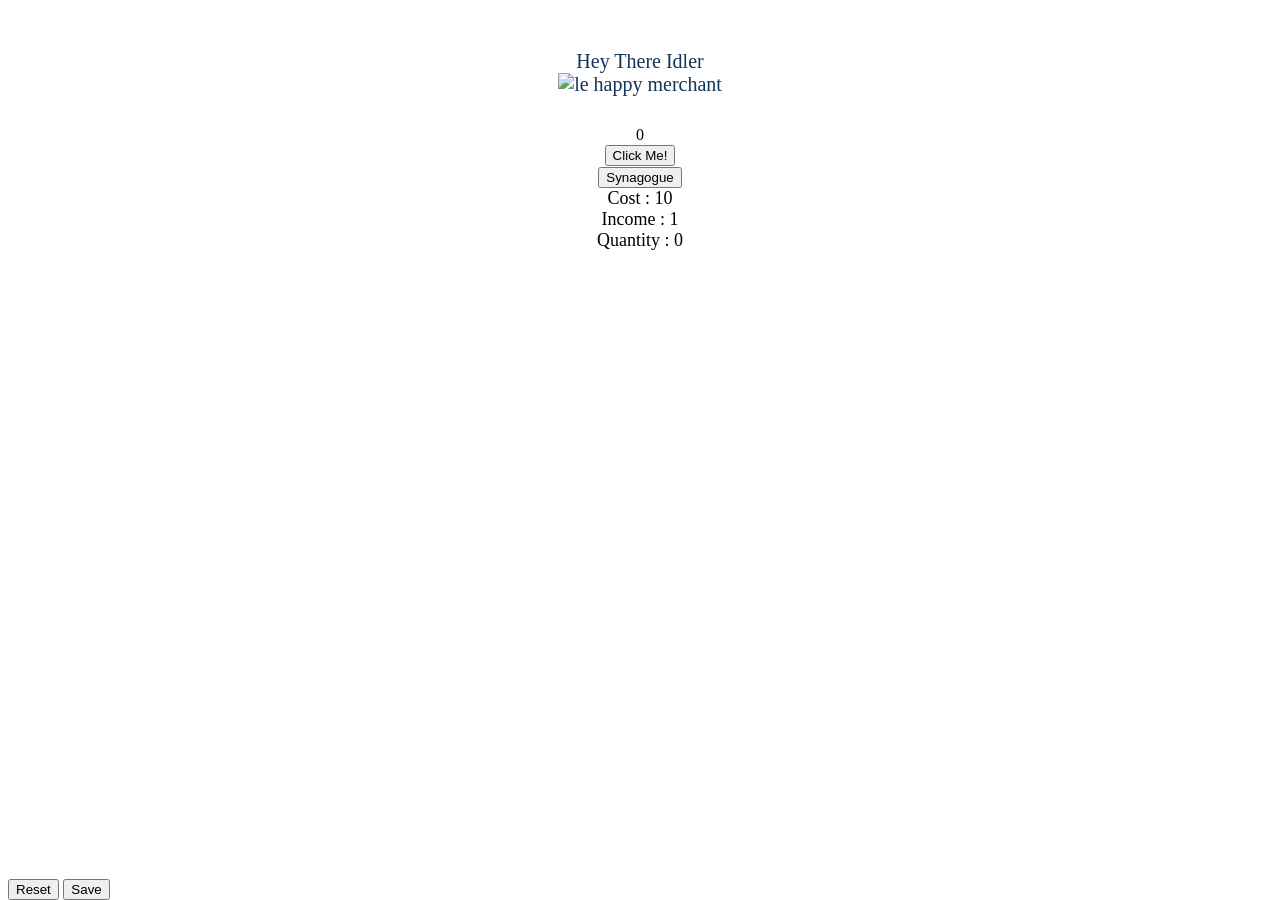
==== index.html @ 33404a47 "Fixed save name" ====
<!DOCTYPE html>
<html>
<head lang="en">
    <meta charset="UTF-8">
    <title>Idler Game</title>
    <link rel = "stylesheet" type = "text/css" href = "idler.css">
    <script src = "idler.js"></script>
</head>

<body>
<div id="page">
    <div id="header">
        <div id="game-title">
            Hey There Idler
        </div>
        <img src="https://saboteur365.files.wordpress.com/2014/12/le-happy-merchant.jpg?w=584" alt="le happy merchant" style="width:500px;height:400px">
    </div>

    <div id="content">
        <div id="stats" class="block">
            <div id="money" class="label">0</div>
        </div>

        <div id="clickables" class="block">
            <input type="button" value="Click Me!" onclick="gatherMoney()">
        </div>

        <div id="buildings" class="block">
            <div id="Building1">
                <input type="button" value="Synagogue" onclick="buySynagogue();">
                <div id="Building.cost">
                    Cost : 10
                </div>
                <div id="Building.persec">
                    Income : 1
                </div>
                <div id="building.qty">
                    Quantity : 0
                </div>
            </div>
        </div>

        <div id="upgrades" class="block">

        </div>

        <div id="bottom">
            <input type="button" value="Reset" onclick="Reset();">
			<input type="button" value="Save" onclick="Save();">
        </div>
    </div>
</div>
</body>
</html>
---- idler.css ----
#header {
    font-size: 20px;
    color: #123456;
    text-align: center;
    margin-top: 50px;
}
#stats {
    font-size: 16px;
    text-align: center;
    margin-top: 30px;
}
#label {
    font-size: 16px;
    text-align: center;
    margin-top: 30px;
}
#page {
    text-align: center;
    font-size: 18px;
}

#bottom {
    position: absolute;
    text-align: end;
    bottom: 0;
}
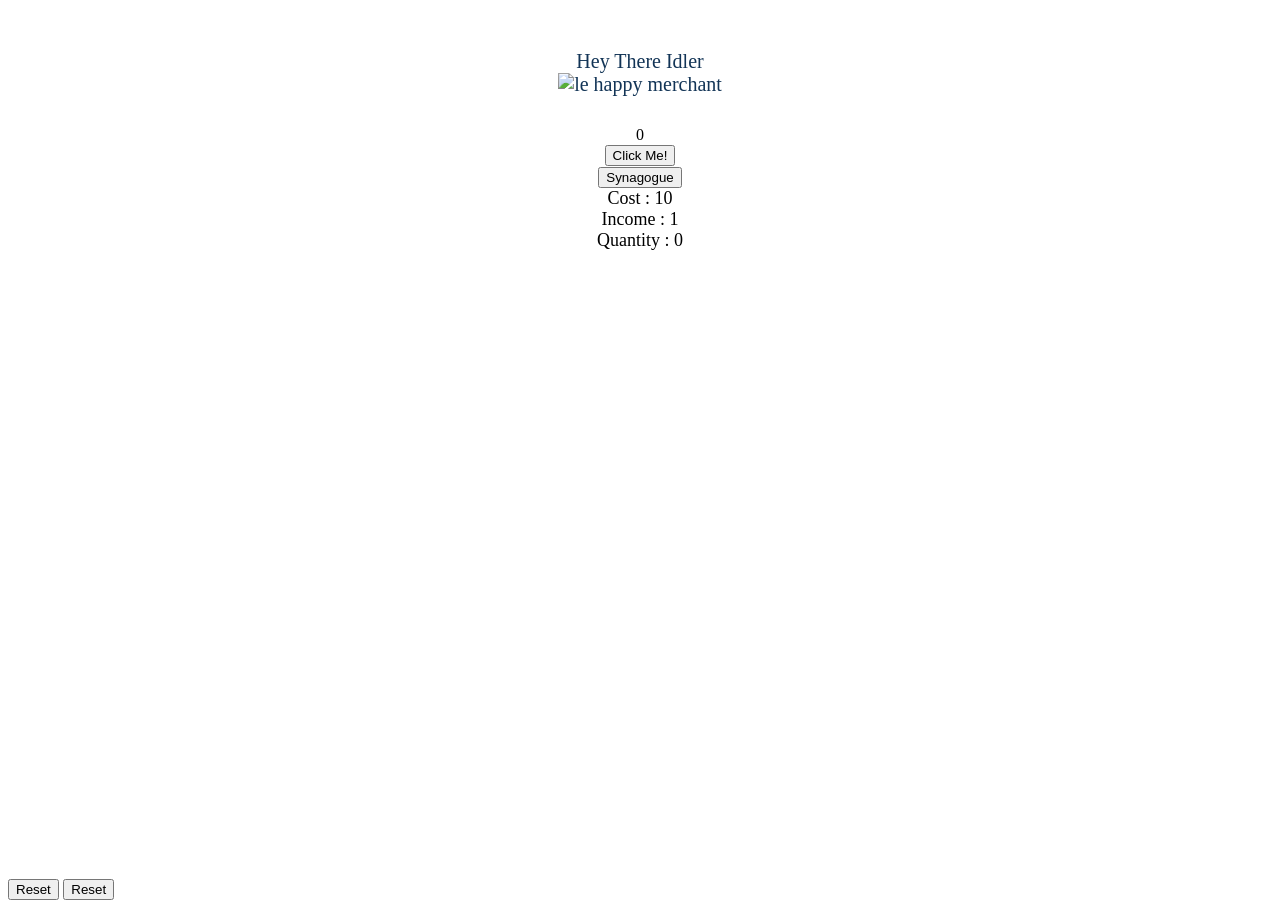
==== commit e0216ce2: "Revert "Fixed save name" This reverts commit 33404a4757eaf3f277d0cc50b4264b72c7c479cc." ====
--- a/index.html
+++ b/index.html
@@ -46,7 +46,7 @@
 
         <div id="bottom">
             <input type="button" value="Reset" onclick="Reset();">
-			<input type="button" value="Save" onclick="Save();">
+			<input type="button" value="Reset" onclick="Save();">
         </div>
     </div>
 </div>
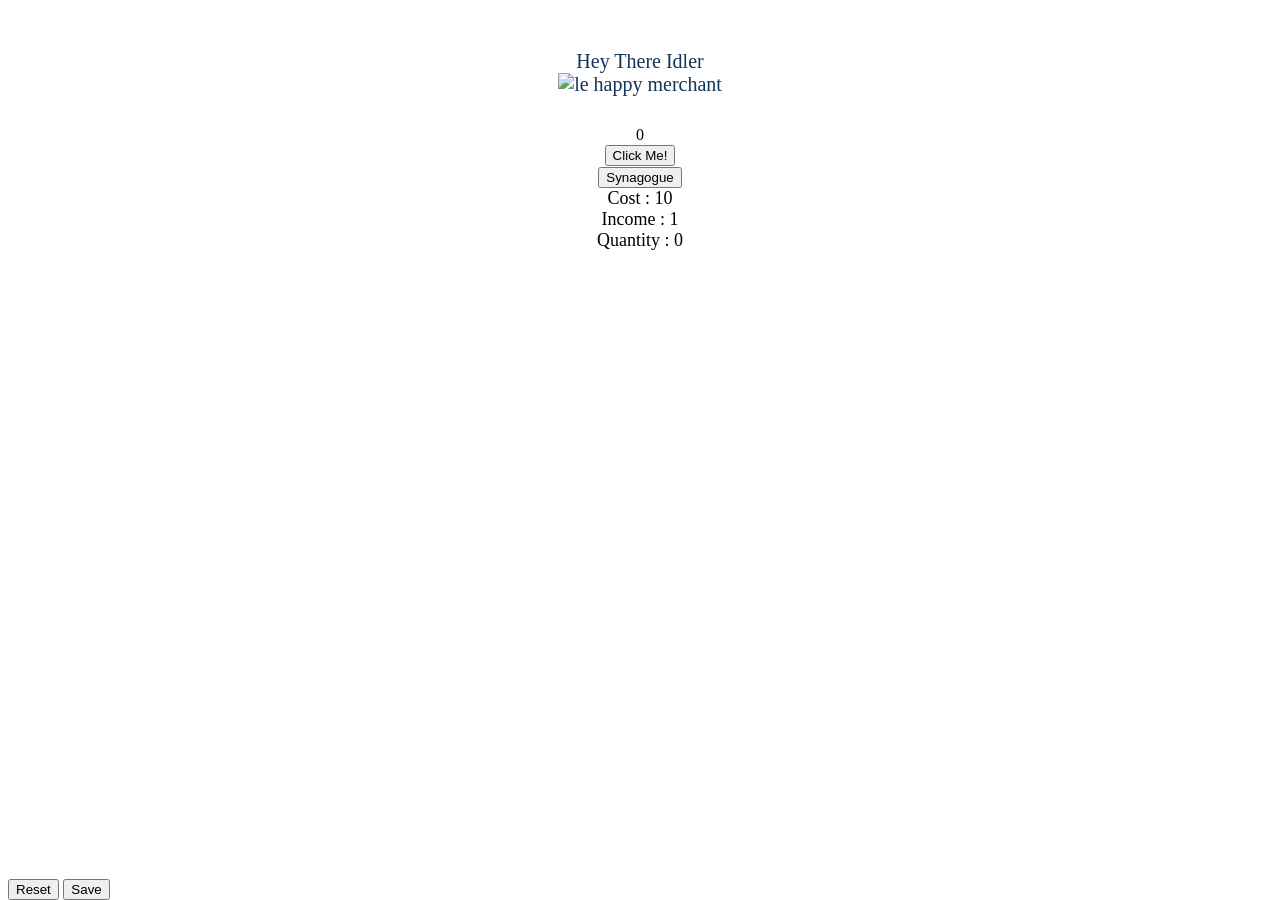
==== commit ed1e9987: "save name fix" ====
--- a/index.html
+++ b/index.html
@@ -46,7 +46,7 @@
 
         <div id="bottom">
             <input type="button" value="Reset" onclick="Reset();">
-			<input type="button" value="Reset" onclick="Save();">
+			<input type="button" value="Save" onclick="Save();">
         </div>
     </div>
 </div>
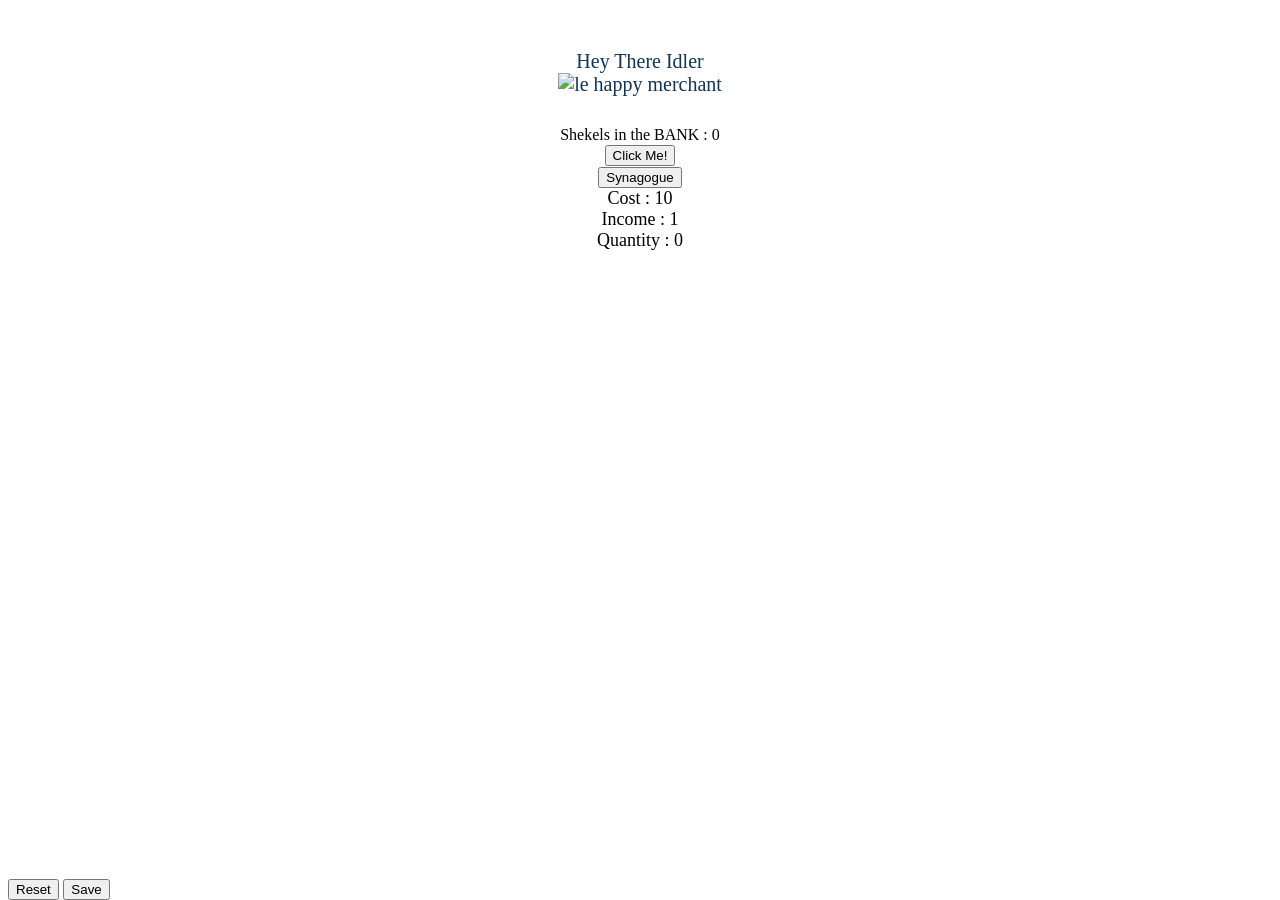
==== commit e02c8e81: "Reset Button Save Button" ====
--- a/index.html
+++ b/index.html
@@ -18,7 +18,7 @@
 
     <div id="content">
         <div id="stats" class="block">
-            <div id="money" class="label">0</div>
+            <div id="money" class="label">Shekels in the BANK : 0</div>
         </div>
 
         <div id="clickables" class="block">
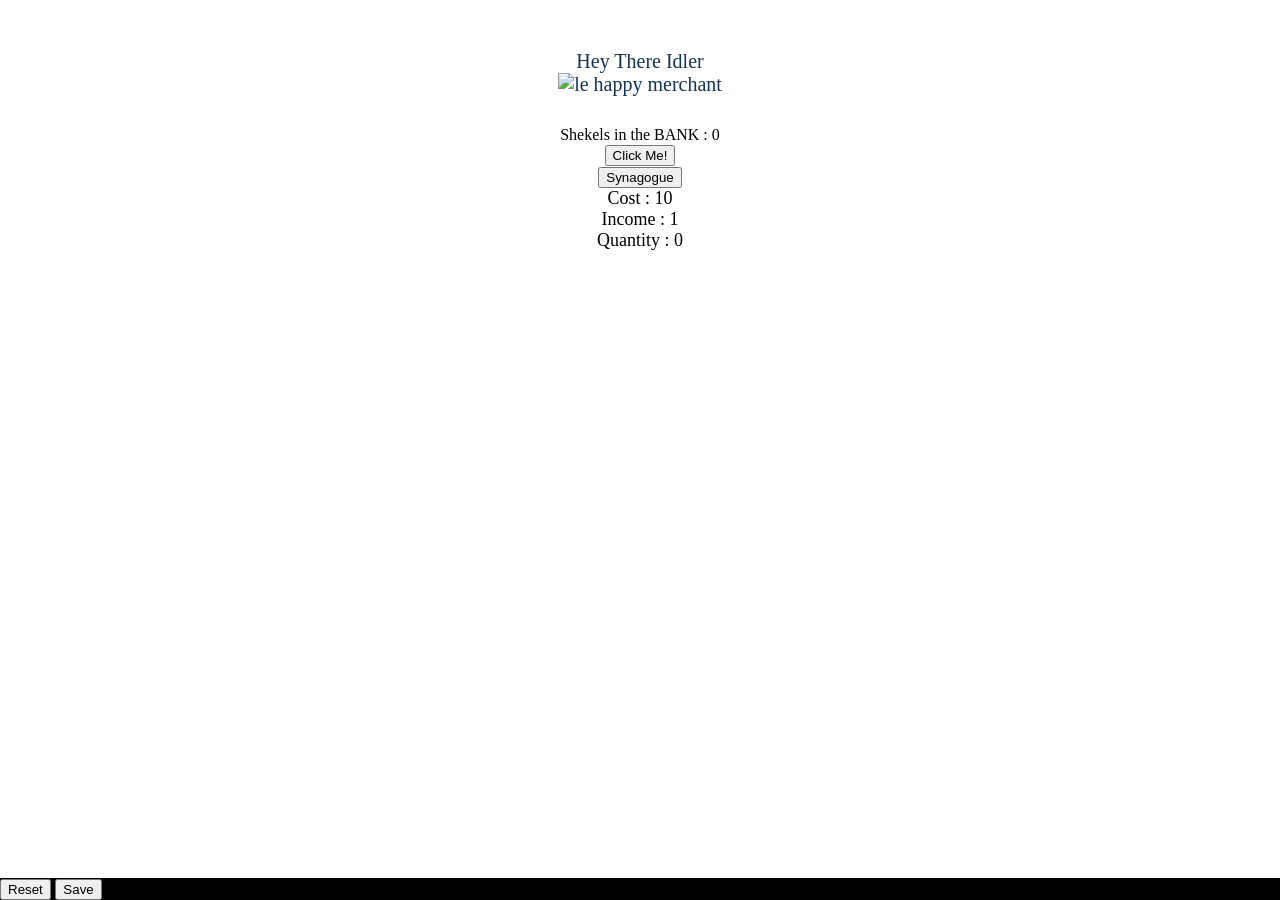
==== commit 448ea90b: "sweet contrast" ====
--- a/index.html
+++ b/index.html
@@ -28,10 +28,10 @@
         <div id="buildings" class="block">
             <div id="Building1">
                 <input type="button" value="Synagogue" onclick="buySynagogue();">
-                <div id="Building.cost">
+                <div id="building.cost">
                     Cost : 10
                 </div>
-                <div id="Building.persec">
+                <div id="building.persec">
                     Income : 1
                 </div>
                 <div id="building.qty">
@@ -44,7 +44,7 @@
 
         </div>
 
-        <div id="bottom">
+        <div id="footer">
             <input type="button" value="Reset" onclick="Reset();">
 			<input type="button" value="Save" onclick="Save();">
         </div>
--- a/idler.css
+++ b/idler.css
@@ -19,8 +19,11 @@
     font-size: 18px;
 }
 
-#bottom {
+#footer {
+	background-color: black;
+	width:100%;
     position: absolute;
-    text-align: end;
+    text-align: left;
     bottom: 0;
-}+	margin-left: -8px;
+}
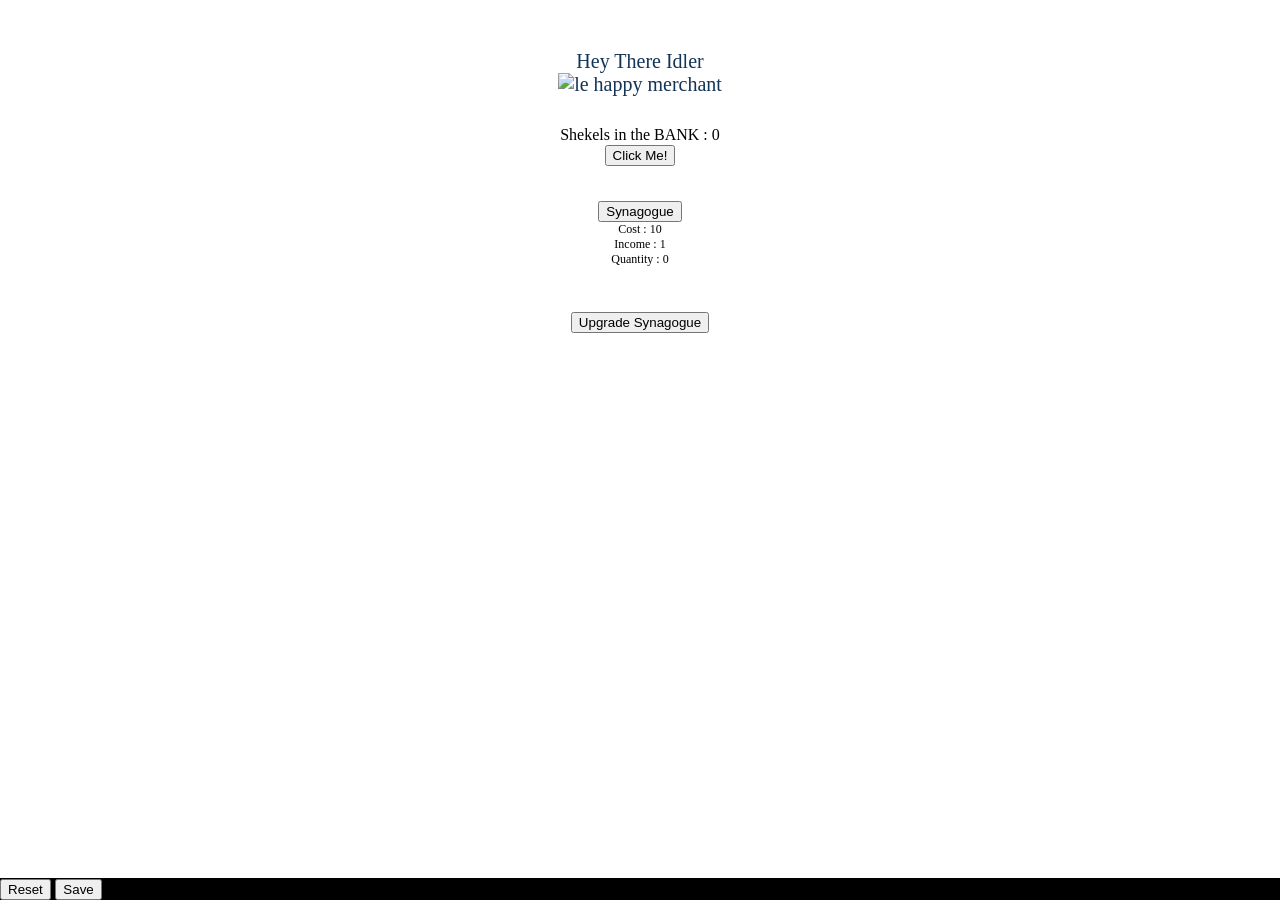
==== commit df6fafd7: "Added Arrays for buildings" ====
--- a/index.html
+++ b/index.html
@@ -13,21 +13,21 @@
         <div id="game-title">
             Hey There Idler
         </div>
-        <img src="https://saboteur365.files.wordpress.com/2014/12/le-happy-merchant.jpg?w=584" alt="le happy merchant" style="width:500px;height:400px">
+        <img src="https://saboteur365.files.wordpress.com/2014/12/le-happy-merchant.jpg?w=584" alt="le happy merchant" style="width:400px;height:300px">
     </div>
 
     <div id="content">
-        <div id="stats" class="block">
+        <div id="stats">
             <div id="money" class="label">Shekels in the BANK : 0</div>
         </div>
 
-        <div id="clickables" class="block">
+        <div id="clickables">
             <input type="button" value="Click Me!" onclick="gatherMoney()">
         </div>
 
         <div id="buildings" class="block">
             <div id="Building1">
-                <input type="button" value="Synagogue" onclick="buySynagogue();">
+                <input type="button" value="Synagogue" onclick="Build(1);">
                 <div id="building.cost">
                     Cost : 10
                 </div>
@@ -41,7 +41,7 @@
         </div>
 
         <div id="upgrades" class="block">
-
+            <input type="button" value="Upgrade Synagogue" onclick="upgradeSynagogue();">
         </div>
 
         <div id="footer">
--- a/idler.css
+++ b/idler.css
@@ -27,3 +27,15 @@
     bottom: 0;
 	margin-left: -8px;
 }
+
+.block {
+    font-size: 12px;
+    font-weight: normal;
+    color: black;
+    text-align: center;
+    margin-top: 25px;
+
+    display: inline-block;
+    width: 65%;
+    padding: 10px;
+}
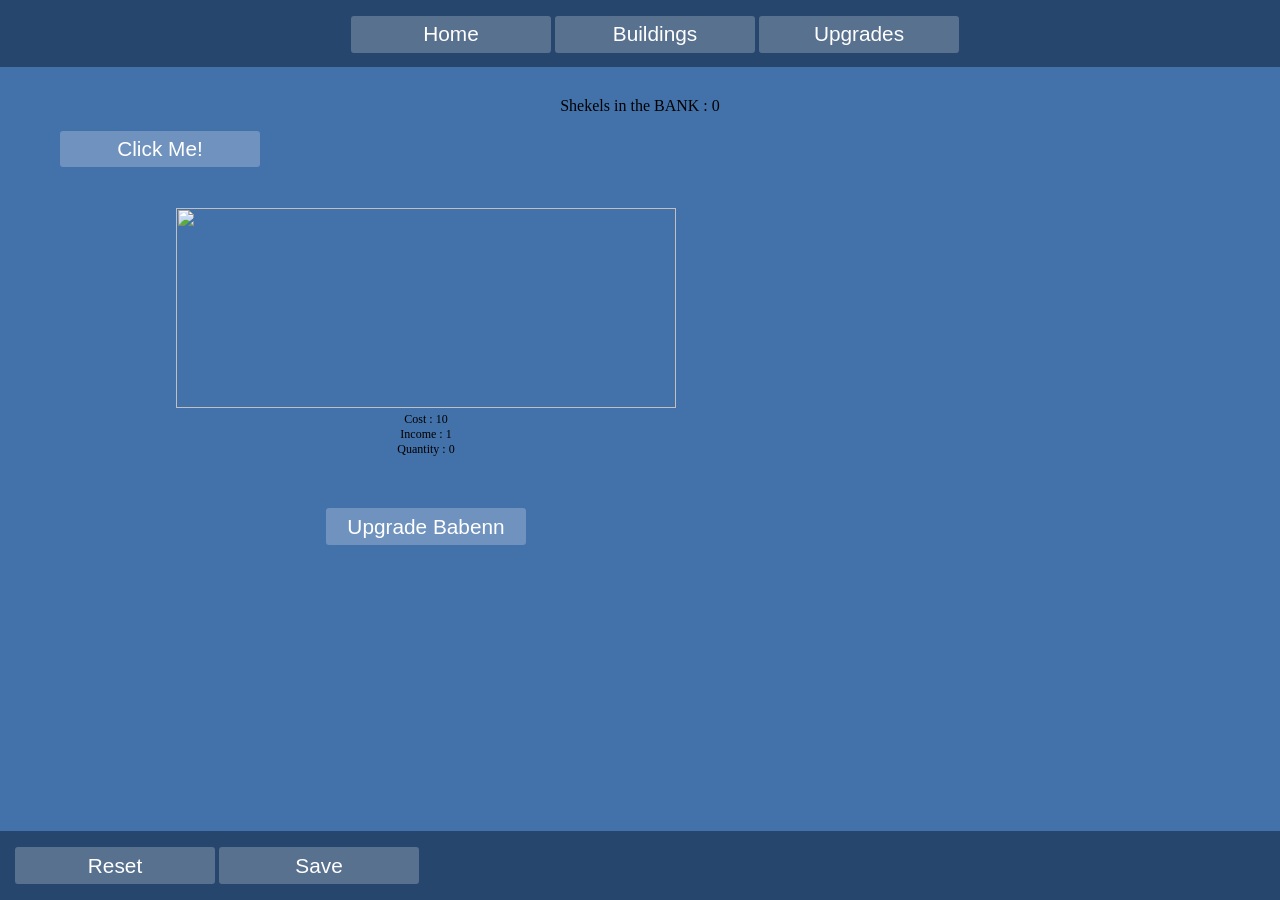
==== commit 083384ad: "html Updates" ====
--- a/index.html
+++ b/index.html
@@ -7,46 +7,49 @@
     <script src = "idler.js"></script>
 </head>
 
+
+
 <body>
 <div id="page">
-    <div id="header">
-        <div id="game-title">
-            Hey There Idler
-        </div>
-        <img src="https://saboteur365.files.wordpress.com/2014/12/le-happy-merchant.jpg?w=584" alt="le happy merchant" style="width:400px;height:300px">
-    </div>
+    <header>
+        <input type="button" value="Home" >
+        <input type="button" value="Buildings" >
+        <input type="button" value="Upgrades" >
+    </header>
+    <div class="wrapper">
+        <div id="content">
+            <div id="stats">
+                <div id="money" class="label">Shekels in the BANK : 0</div>
+            </div>
 
-    <div id="content">
-        <div id="stats">
-            <div id="money" class="label">Shekels in the BANK : 0</div>
-        </div>
+            <div id="clickables">
+                <input type="button" value="Click Me!" onclick="gatherMoney()">
+            </div>
 
-        <div id="clickables">
-            <input type="button" value="Click Me!" onclick="gatherMoney()">
-        </div>
-
-        <div id="buildings" class="block">
-            <div id="Building1">
-                <input type="button" value="Synagogue" onclick="Build(1);">
-                <div id="building.cost">
-                    Cost : 10
-                </div>
-                <div id="building.persec">
-                    Income : 1
-                </div>
-                <div id="building.qty">
-                    Quantity : 0
+            <div id="buildings" class="block">
+                <div id="Building1">
+                    <img src="http://i.imgur.com/zYZyLpp.png" width="500" height="200" onclick="Build(1);">
+                    <div id="building.cost">
+                        Cost : 10
+                    </div>
+                    <div id="building.persec">
+                        Income : 1
+                    </div>
+                    <div id="building.qty">
+                        Quantity : 0
+                    </div>
                 </div>
             </div>
-        </div>
 
-        <div id="upgrades" class="block">
-            <input type="button" value="Upgrade Synagogue" onclick="upgradeSynagogue();">
-        </div>
+            <div id="upgrades" class="block">
+                <input type="button" value="Upgrade Babenn" onclick="upgradeSynagogue();">
+            </div>
 
-        <div id="footer">
-            <input type="button" value="Reset" onclick="Reset();">
-			<input type="button" value="Save" onclick="Save();">
+            <footer>
+
+                <input type="button" value="Reset" onclick="Reset();">
+                <input type="button" value="Save" onclick="Save();">
+            </footer>
         </div>
     </div>
 </div>
--- a/idler.css
+++ b/idler.css
@@ -1,8 +1,31 @@
-#header {
-    font-size: 20px;
-    color: #123456;
+body{
+    margin: 0;
+    background-color: #4372AA;
+    height:100%;
+}
+
+header {
+    display: inline-block;
+    background-color: #26466D;
+    height: 50pt;
+    width: 100%;
     text-align: center;
-    margin-top: 50px;
+    min-width: 755px;
+    padding-left: 15px;
+}
+
+footer {
+    background-color: #26466D;
+    width: 100%;
+    text-align: left;
+    position: absolute;
+    bottom: 0;
+    padding-left: 15px;
+    min-width: 755px;
+}
+
+#content {
+    text-align: center;
 }
 #stats {
     font-size: 16px;
@@ -12,20 +35,8 @@
 #label {
     font-size: 16px;
     text-align: center;
-    margin-top: 30px;
-}
-#page {
-    text-align: center;
-    font-size: 18px;
-}
+    margin-top: 15px;
 
-#footer {
-	background-color: black;
-	width:100%;
-    position: absolute;
-    text-align: left;
-    bottom: 0;
-	margin-left: -8px;
 }
 
 .block {
@@ -33,9 +44,39 @@
     font-weight: normal;
     color: black;
     text-align: center;
-    margin-top: 25px;
-
-    display: inline-block;
+    margin-top: 15px;
     width: 65%;
     padding: 10px;
+}
+
+.wrapper {
+    min-height:100%;
+    height:auto;
+    margin: 0 auto -4em;
+}
+#clickables {
+    width:25%;
+    text-align: center;
+}
+
+input {
+    display: inline-block;
+    width: 200px;
+    padding: .4rem;
+    border: none;
+    margin: 1rem auto;
+    font-size: 1.3rem;
+    background: rgba(255,255,255,0.23);
+    color: #fff;
+    border-radius: 3px;
+    cursor: pointer;
+    transition: .3s background;
+    text-align: center;
+}
+input:hover {
+    background: rgba(0,0,0,0.5);
+}
+
+input:focus {
+    outline:0;
 }
